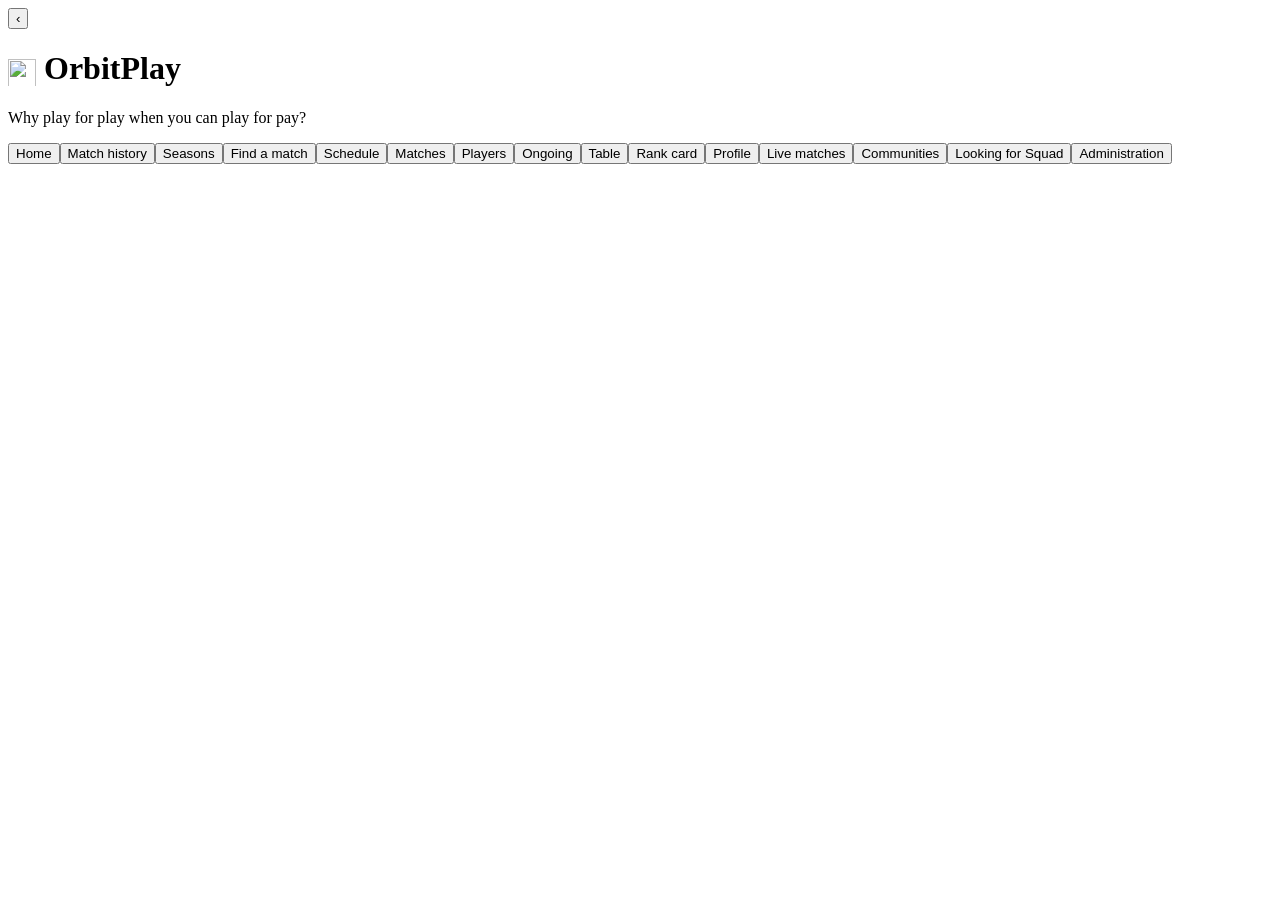
==== GuardianChat/server/gaming.html @ ff6b8317 "Swipe tabs (Play/Chat/Plaza), Plaza rename, Vibe privacy and open-from-icon animation - Home: Play |" ====
<!doctype html><html lang="en"><head><meta charset="utf-8"><meta name="viewport" content="width=device-width,initial-scale=1"><title>X ORBIT · OrbitPlay</title><script src="/orbit-theme.js"></script><link rel="stylesheet" href="/form-panels.css"><script defer src="/form-panels.js"></script><script src="/orbit-embed.js"></script><link rel="stylesheet" href="/orbit-shell.css"><link rel="stylesheet" href="/gaming.css"><link rel="stylesheet" href="/orbit-theme.css"><link rel="icon" href="/orbit-icon.png?v=20"><script defer src="/personalization.js"></script><link rel="stylesheet" href="/navigation.css?v=27"></head><body><div id="welcome" hidden><div class="orbit-entry-ring"><img src="/branding/orbit-icon-plain.png?v=29" alt="" width="96" height="96"></div><strong>Why play for play<br>when you can play for pay?</strong><p>Compete for prizes in funded competitions.</p><button id="continue">Tap to continue →</button></div><header><button id="back" aria-label="Back to Orbit Chat">‹</button><div><h1><img src="/branding/orbit-icon-plain.png?v=29" alt="" width="28" height="28" style="vertical-align:middle;object-fit:contain"> <span id="gamingBrand">OrbitPlay</span></h1><p>Why play for play when you can play for pay?</p></div></header><main><div id="notice" role="status"></div><div id="sponsor" hidden></div><nav><button data-tab="home">Home</button><button data-tab="sponsored" hidden>Sponsored league</button><button data-tab="history">Match history</button><button data-tab="leagues" hidden>Earlier competitions</button><button data-tab="seasons">Seasons</button><button data-tab="open">Find a match</button><button data-tab="schedule">Schedule</button><button data-tab="fixtures">Matches</button><button data-tab="players">Players</button><button data-tab="live">Ongoing</button><button data-tab="table">Table</button><button data-tab="card">Rank card</button><button data-tab="profile">Profile</button><button data-tab="streams">Live matches</button><button id="communityHub" type="button">Communities</button><button id="squadHub" type="button">Looking for Squad</button><button data-tab="admin">Administration</button><button data-tab="studio" hidden>Admin Studio</button></nav><section id="view"></section></main><link rel="stylesheet" href="/profile-tabs.css"><script src="/invitations.js"></script><script src="/social.js"></script><script src="/social-spaces.js"></script><script src="/studio.js"></script><script src="/live-room-ui.js"></script><script src="/camera-sources.js"></script><script src="/stream-relay-ui.js"></script><script src="/vibe-share.js"></script><script src="/phase-b.js"></script><script src="/scheduling.js"></script><script src="/sponsored-ui.js"></script><script src="/gaming.js"></script><script src="/result-room.js"></script><script src="/evidence-camera.js"></script><script src="/private-results.js"></script><script src="/activity-ui.js?v=27"></script><script src="/orbit-reveal.js"></script></body></html>
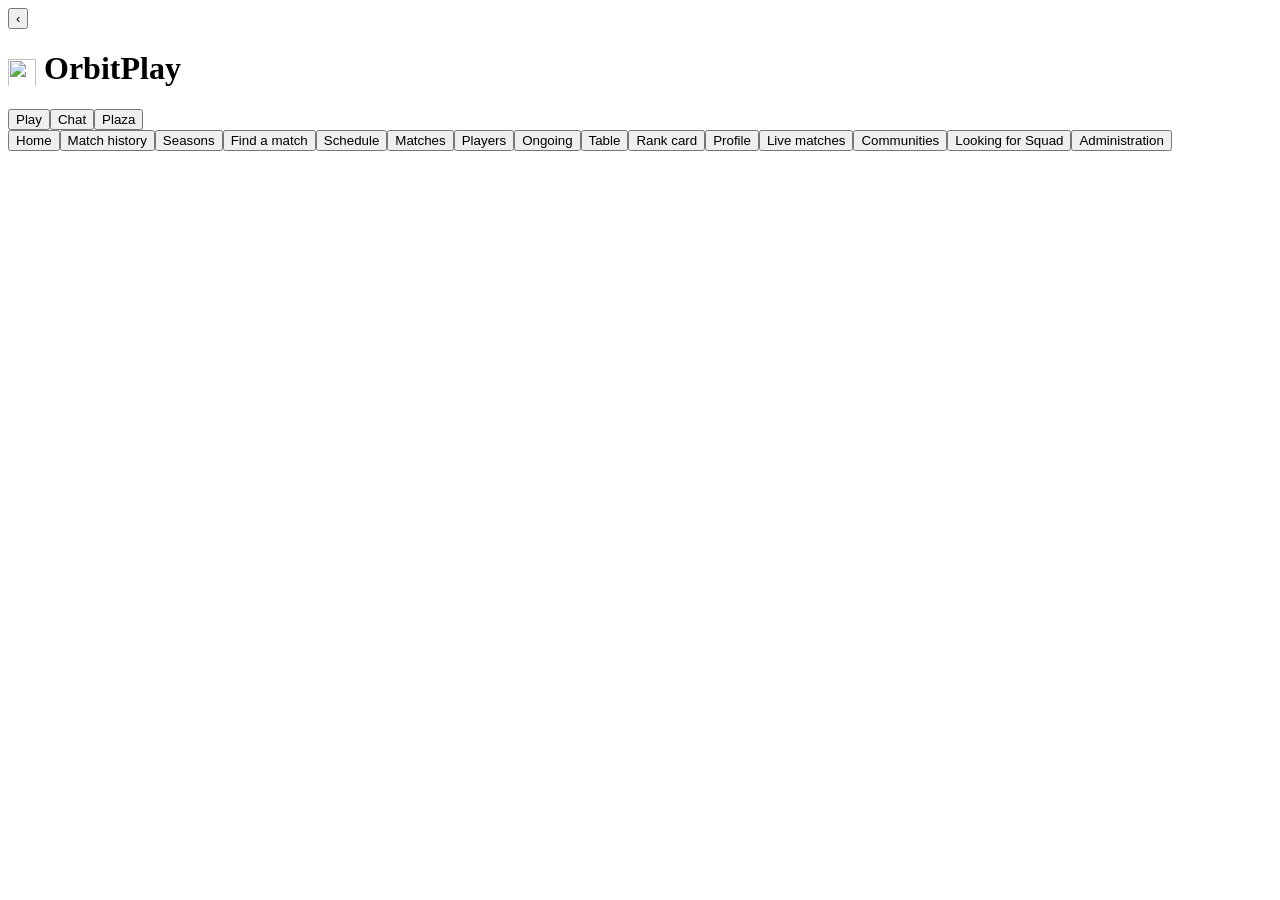
==== commit e0501c24: "Merge Codex v39 (Vibe controls, media editor, badges, listing types) with Demand, request limits, op" ====
--- a/GuardianChat/server/gaming.html
+++ b/GuardianChat/server/gaming.html
@@ -1 +1 @@
-<!doctype html><html lang="en"><head><meta charset="utf-8"><meta name="viewport" content="width=device-width,initial-scale=1"><title>X ORBIT · OrbitPlay</title><script src="/orbit-theme.js"></script><link rel="stylesheet" href="/form-panels.css"><script defer src="/form-panels.js"></script><script src="/orbit-embed.js"></script><link rel="stylesheet" href="/orbit-shell.css"><link rel="stylesheet" href="/gaming.css"><link rel="stylesheet" href="/orbit-theme.css"><link rel="icon" href="/orbit-icon.png?v=20"><script defer src="/personalization.js"></script><link rel="stylesheet" href="/navigation.css?v=27"></head><body><div id="welcome" hidden><div class="orbit-entry-ring"><img src="/branding/orbit-icon-plain.png?v=29" alt="" width="96" height="96"></div><strong>Why play for play<br>when you can play for pay?</strong><p>Compete for prizes in funded competitions.</p><button id="continue">Tap to continue →</button></div><header><button id="back" aria-label="Back to Orbit Chat">‹</button><div><h1><img src="/branding/orbit-icon-plain.png?v=29" alt="" width="28" height="28" style="vertical-align:middle;object-fit:contain"> <span id="gamingBrand">OrbitPlay</span></h1><p>Why play for play when you can play for pay?</p></div></header><main><div id="notice" role="status"></div><div id="sponsor" hidden></div><nav><button data-tab="home">Home</button><button data-tab="sponsored" hidden>Sponsored league</button><button data-tab="history">Match history</button><button data-tab="leagues" hidden>Earlier competitions</button><button data-tab="seasons">Seasons</button><button data-tab="open">Find a match</button><button data-tab="schedule">Schedule</button><button data-tab="fixtures">Matches</button><button data-tab="players">Players</button><button data-tab="live">Ongoing</button><button data-tab="table">Table</button><button data-tab="card">Rank card</button><button data-tab="profile">Profile</button><button data-tab="streams">Live matches</button><button id="communityHub" type="button">Communities</button><button id="squadHub" type="button">Looking for Squad</button><button data-tab="admin">Administration</button><button data-tab="studio" hidden>Admin Studio</button></nav><section id="view"></section></main><link rel="stylesheet" href="/profile-tabs.css"><script src="/invitations.js"></script><script src="/social.js"></script><script src="/social-spaces.js"></script><script src="/studio.js"></script><script src="/live-room-ui.js"></script><script src="/camera-sources.js"></script><script src="/stream-relay-ui.js"></script><script src="/vibe-share.js"></script><script src="/phase-b.js"></script><script src="/scheduling.js"></script><script src="/sponsored-ui.js"></script><script src="/gaming.js"></script><script src="/result-room.js"></script><script src="/evidence-camera.js"></script><script src="/private-results.js"></script><script src="/activity-ui.js?v=27"></script><script src="/orbit-reveal.js"></script></body></html>
+<!doctype html><html lang="en"><head><meta charset="utf-8"><meta name="viewport" content="width=device-width,initial-scale=1"><title>X ORBIT · OrbitPlay</title><script src="/personalization.js"></script><script src="/orbit-theme.js"></script><link rel="stylesheet" href="/form-panels.css"><script defer src="/form-panels.js"></script><link rel="stylesheet" href="/gaming.css"><link rel="stylesheet" href="/orbit-theme.css"><link rel="icon" href="/orbit-icon.png?v=20"><link rel="stylesheet" href="/navigation.css?v=27"></head><body data-orbit-module="play"><div id="welcome" hidden><div class="orbit-entry-ring"><img src="/branding/orbit-icon-plain.png?v=29" alt="" width="96" height="96"></div><strong>Why play for play<br>when you can play for pay?</strong><p>Compete for prizes in funded competitions.</p><button id="continue">Tap to continue →</button></div><header><button id="back" aria-label="Back to Orbit Chat">‹</button><div><h1><img src="/branding/orbit-icon-plain.png?v=29" alt="" width="28" height="28" style="vertical-align:middle;object-fit:contain"> <span id="gamingBrand">OrbitPlay</span></h1></div></header><nav class="orbit-module-switcher orbit-swipe-tabs" aria-label="Orbit modules"><button type="button" data-destination="/gaming.html" aria-selected="true"><img src="/branding/orbit-icon-plain.png" alt=""><span>Play</span></button><button type="button" data-destination="/" aria-selected="false"><img src="/navigation-icons/chat-icon.svg" alt=""><span>Chat</span></button><button type="button" data-destination="/market.html" aria-selected="false"><img src="/navigation-icons/orbit-market-icon.svg" alt=""><span>Plaza</span></button></nav><main><div id="notice" role="status"></div><div id="sponsor" hidden></div><nav><button data-tab="home">Home</button><button data-tab="sponsored" hidden>Sponsored league</button><button data-tab="history">Match history</button><button data-tab="leagues" hidden>Earlier competitions</button><button data-tab="seasons">Seasons</button><button data-tab="open">Find a match</button><button data-tab="schedule">Schedule</button><button data-tab="fixtures">Matches</button><button data-tab="players">Players</button><button data-tab="live">Ongoing</button><button data-tab="table">Table</button><button data-tab="card">Rank card</button><button data-tab="profile">Profile</button><button data-tab="streams">Live matches</button><button id="communityHub" type="button">Communities</button><button id="squadHub" type="button">Looking for Squad</button><button data-tab="admin">Administration</button><button data-tab="studio" hidden>Admin Studio</button></nav><section id="view"></section></main><link rel="stylesheet" href="/profile-tabs.css"><script src="/invitations.js"></script><script src="/social.js"></script><script src="/social-spaces.js"></script><script src="/studio.js"></script><script src="/live-room-ui.js"></script><script src="/camera-sources.js"></script><script src="/stream-relay-ui.js"></script><script src="/vibe-share.js"></script><script src="/phase-b.js"></script><script src="/scheduling.js"></script><script src="/sponsored-ui.js"></script><script src="/gaming.js"></script><script src="/result-room.js"></script><script src="/evidence-camera.js"></script><script src="/private-results.js"></script><script src="/activity-ui.js?v=27"></script><script src="/orbit-switcher.js"></script><script src="/module-navigation.js"></script><script src="/orbit-reveal.js"></script></body></html>
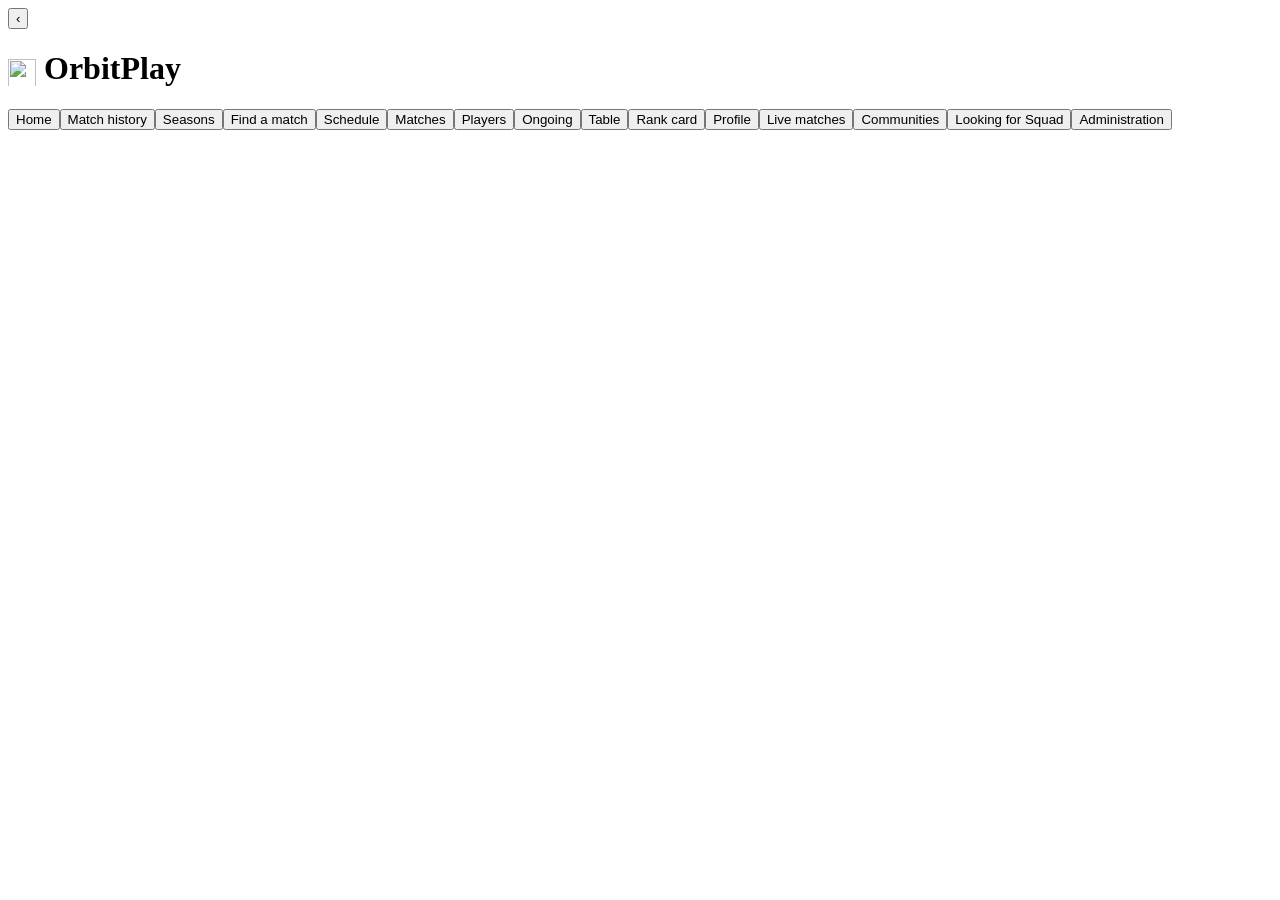
==== commit 5b4df354: "Navigation: restore Orbit swipe pager (Play | Chat | Plaza) and embed bridge, remove Codex module sw" ====
--- a/GuardianChat/server/gaming.html
+++ b/GuardianChat/server/gaming.html
@@ -1 +1 @@
-<!doctype html><html lang="en"><head><meta charset="utf-8"><meta name="viewport" content="width=device-width,initial-scale=1"><title>X ORBIT · OrbitPlay</title><script src="/personalization.js"></script><script src="/orbit-theme.js"></script><link rel="stylesheet" href="/form-panels.css"><script defer src="/form-panels.js"></script><link rel="stylesheet" href="/gaming.css"><link rel="stylesheet" href="/orbit-theme.css"><link rel="icon" href="/orbit-icon.png?v=20"><link rel="stylesheet" href="/navigation.css?v=27"></head><body data-orbit-module="play"><div id="welcome" hidden><div class="orbit-entry-ring"><img src="/branding/orbit-icon-plain.png?v=29" alt="" width="96" height="96"></div><strong>Why play for play<br>when you can play for pay?</strong><p>Compete for prizes in funded competitions.</p><button id="continue">Tap to continue →</button></div><header><button id="back" aria-label="Back to Orbit Chat">‹</button><div><h1><img src="/branding/orbit-icon-plain.png?v=29" alt="" width="28" height="28" style="vertical-align:middle;object-fit:contain"> <span id="gamingBrand">OrbitPlay</span></h1></div></header><nav class="orbit-module-switcher orbit-swipe-tabs" aria-label="Orbit modules"><button type="button" data-destination="/gaming.html" aria-selected="true"><img src="/branding/orbit-icon-plain.png" alt=""><span>Play</span></button><button type="button" data-destination="/" aria-selected="false"><img src="/navigation-icons/chat-icon.svg" alt=""><span>Chat</span></button><button type="button" data-destination="/market.html" aria-selected="false"><img src="/navigation-icons/orbit-market-icon.svg" alt=""><span>Plaza</span></button></nav><main><div id="notice" role="status"></div><div id="sponsor" hidden></div><nav><button data-tab="home">Home</button><button data-tab="sponsored" hidden>Sponsored league</button><button data-tab="history">Match history</button><button data-tab="leagues" hidden>Earlier competitions</button><button data-tab="seasons">Seasons</button><button data-tab="open">Find a match</button><button data-tab="schedule">Schedule</button><button data-tab="fixtures">Matches</button><button data-tab="players">Players</button><button data-tab="live">Ongoing</button><button data-tab="table">Table</button><button data-tab="card">Rank card</button><button data-tab="profile">Profile</button><button data-tab="streams">Live matches</button><button id="communityHub" type="button">Communities</button><button id="squadHub" type="button">Looking for Squad</button><button data-tab="admin">Administration</button><button data-tab="studio" hidden>Admin Studio</button></nav><section id="view"></section></main><link rel="stylesheet" href="/profile-tabs.css"><script src="/invitations.js"></script><script src="/social.js"></script><script src="/social-spaces.js"></script><script src="/studio.js"></script><script src="/live-room-ui.js"></script><script src="/camera-sources.js"></script><script src="/stream-relay-ui.js"></script><script src="/vibe-share.js"></script><script src="/phase-b.js"></script><script src="/scheduling.js"></script><script src="/sponsored-ui.js"></script><script src="/gaming.js"></script><script src="/result-room.js"></script><script src="/evidence-camera.js"></script><script src="/private-results.js"></script><script src="/activity-ui.js?v=27"></script><script src="/orbit-switcher.js"></script><script src="/module-navigation.js"></script><script src="/orbit-reveal.js"></script></body></html>
+<!doctype html><html lang="en"><head><meta charset="utf-8"><meta name="viewport" content="width=device-width,initial-scale=1"><title>X ORBIT · OrbitPlay</title><script src="/personalization.js"></script><script src="/orbit-theme.js"></script><link rel="stylesheet" href="/form-panels.css"><script defer src="/form-panels.js"></script><script src="/orbit-embed.js"></script><link rel="stylesheet" href="/gaming.css"><link rel="stylesheet" href="/orbit-shell.css"><link rel="stylesheet" href="/orbit-theme.css"><link rel="icon" href="/orbit-icon.png?v=20"><link rel="stylesheet" href="/navigation.css?v=27"></head><body data-orbit-module="play"><div id="welcome" hidden><div class="orbit-entry-ring"><img src="/branding/orbit-icon-plain.png?v=29" alt="" width="96" height="96"></div><strong>Why play for play<br>when you can play for pay?</strong><p>Compete for prizes in funded competitions.</p><button id="continue">Tap to continue →</button></div><header><button id="back" aria-label="Back to Orbit Chat">‹</button><div><h1><img src="/branding/orbit-icon-plain.png?v=29" alt="" width="28" height="28" style="vertical-align:middle;object-fit:contain"> <span id="gamingBrand">OrbitPlay</span></h1></div></header><main><div id="notice" role="status"></div><div id="sponsor" hidden></div><nav><button data-tab="home">Home</button><button data-tab="sponsored" hidden>Sponsored league</button><button data-tab="history">Match history</button><button data-tab="leagues" hidden>Earlier competitions</button><button data-tab="seasons">Seasons</button><button data-tab="open">Find a match</button><button data-tab="schedule">Schedule</button><button data-tab="fixtures">Matches</button><button data-tab="players">Players</button><button data-tab="live">Ongoing</button><button data-tab="table">Table</button><button data-tab="card">Rank card</button><button data-tab="profile">Profile</button><button data-tab="streams">Live matches</button><button id="communityHub" type="button">Communities</button><button id="squadHub" type="button">Looking for Squad</button><button data-tab="admin">Administration</button><button data-tab="studio" hidden>Admin Studio</button></nav><section id="view"></section></main><link rel="stylesheet" href="/profile-tabs.css"><script src="/invitations.js"></script><script src="/social.js"></script><script src="/social-spaces.js"></script><script src="/studio.js"></script><script src="/live-room-ui.js"></script><script src="/camera-sources.js"></script><script src="/stream-relay-ui.js"></script><script src="/vibe-share.js"></script><script src="/phase-b.js"></script><script src="/scheduling.js"></script><script src="/sponsored-ui.js"></script><script src="/gaming.js"></script><script src="/result-room.js"></script><script src="/evidence-camera.js"></script><script src="/private-results.js"></script><script src="/activity-ui.js?v=27"></script><script src="/orbit-badges.js"></script><script src="/orbit-reveal.js"></script></body></html>
